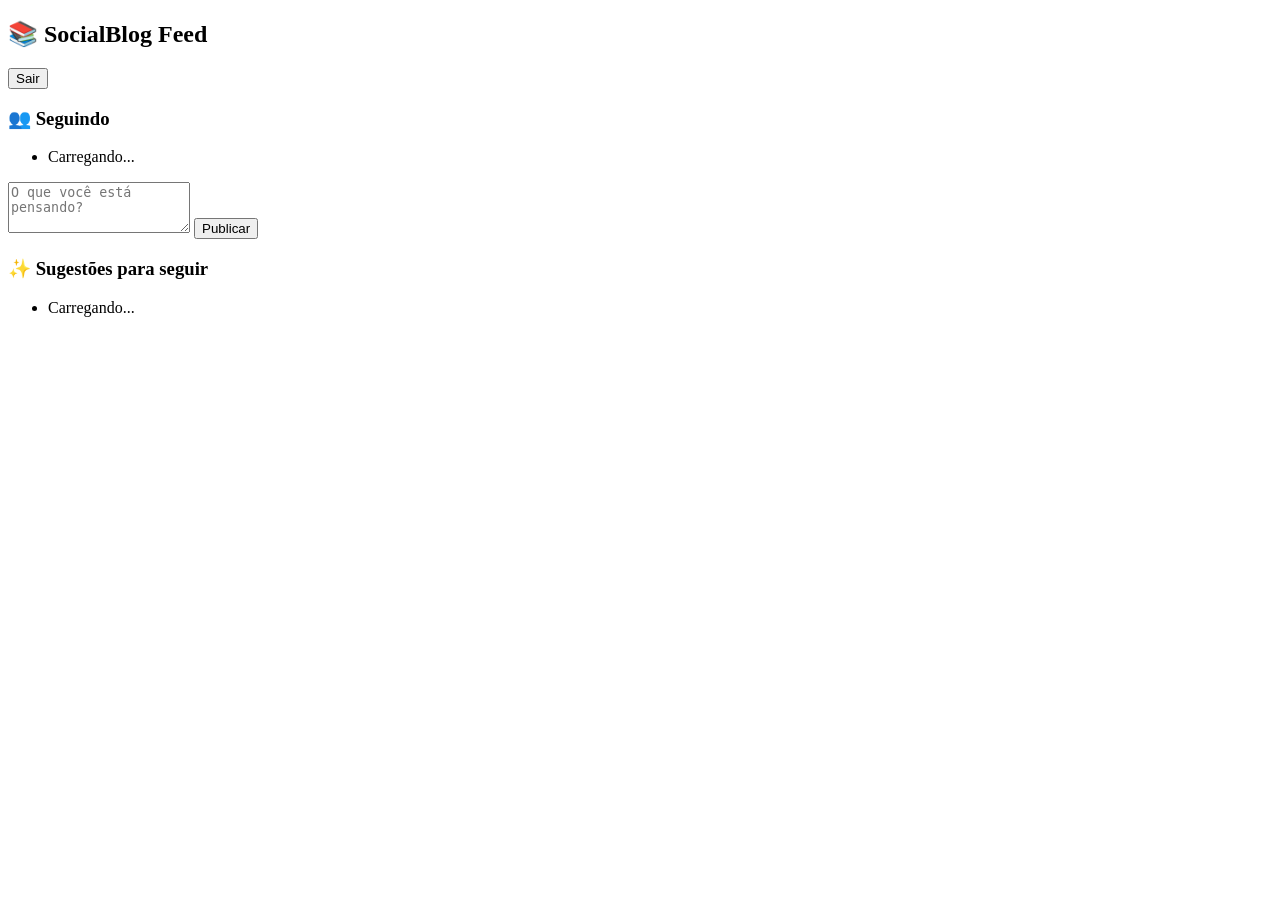
==== frontend/feed.html @ 3082c5b3 "feat: frontend com sidebars, seguir/deixar de seguir e deletar comentarios" ====
<!DOCTYPE html>
<html lang="pt">
<head>
    <meta charset="UTF-8">
    <meta name="viewport" content="width=device-width, initial-scale=1.0">
    <title>SocialBlog - Feed</title>
    <link rel="stylesheet" href="/static/css/style.css">
</head>
<body>

        <div class="navbar">
            <h2>📚 SocialBlog Feed</h2>
            <button class="logout-btn" onclick="logout()">Sair</button>
        </div>

        <div class="feed-layout">
        <div class="sidebar sidebar-left">
            <h3>👥 Seguindo</h3>
            <ul id="seguindo-list" class="user-list">
                <li>Carregando...</li>
            </ul>
        </div>

        <div class="main-feed">
            <div class="new-post">
                <textarea id="postContent" rows="3" placeholder="O que você está pensando?"></textarea>
                <button onclick="criarPost()">Publicar</button>
            </div>
            <div id="feed"></div>
        </div>

        <div class="sidebar sidebar-right">
            <h3>✨ Sugestões para seguir</h3>
            <ul id="sugestoes-list" class="user-list">
                <li>Carregando...</li>
            </ul>
        </div>
    </div>

    <script src="/static/js/api.js"></script>

    <script src="/static/js/api.js"></script>


    <script src="/static/js/api.js"></script>
    <script>
        let currentUserId = null;

        async function loadCurrentUser() {
            const token = localStorage.getItem('token');
            const resp = await fetch('/api/accounts/users/me/', {
                headers: { 'Authorization': `Token ${token}` }
            });
            const user = await resp.json();
            currentUserId = user.id;
        }

        async function loadFollowing() {
            if (!currentUserId) return;
            const token = localStorage.getItem('token');
            const resp = await fetch(`/api/accounts/users/${currentUserId}/following/`, {
                headers: { 'Authorization': `Token ${token}` }
            });
            const data = await resp.json();
            const lista = document.getElementById('seguindo-list');
            if (data.length === 0) {
                lista.innerHTML = '<li>Você não segue ninguém</li>';
                return;
            }
            lista.innerHTML = data.map(follow => `
                <li>
                    <span>${follow.following_username}</span>
                    <button class="unfollow" onclick="unfollowUser(${follow.following})">Deixar de seguir</button>
                </li>
            `).join('');
        }

        async function loadSuggestions() {
            const token = localStorage.getItem('token');
            const resp = await fetch('/api/accounts/users/', {
                headers: { 'Authorization': `Token ${token}` }
            });
            const data = await resp.json();
            const users = data.results;

            const followingResp = await fetch(`/api/accounts/users/${currentUserId}/following/`, {
                headers: { 'Authorization': `Token ${token}` }
            });
            const followingData = await followingResp.json();
            const followingIds = followingData.map(f => f.following);

            const suggestions = users.filter(u => u.id !== currentUserId && !followingIds.includes(u.id));

            const lista = document.getElementById('sugestoes-list');
            if (suggestions.length === 0) {
                lista.innerHTML = '<li>Nenhuma sugestão no momento</li>';
                return;
            }
            lista.innerHTML = suggestions.map(user => `
                <li>
                    <span>${user.username}</span>
                    <button onclick="followUser(${user.id})">Seguir</button>
                </li>
            `).join('');
        }

        async function followUser(id) {
            const token = localStorage.getItem('token');
            await fetch(`/api/accounts/users/${id}/follow/`, {
                method: 'POST',
                headers: { 'Authorization': `Token ${token}` }
            });
            loadFollowing();
            loadSuggestions();
            carregarFeed();
        }

        async function unfollowUser(id) {
            const token = localStorage.getItem('token');
            await fetch(`/api/accounts/users/${id}/unfollow/`, {
                method: 'POST',
                headers: { 'Authorization': `Token ${token}` }
            });
            loadFollowing();
            loadSuggestions();
            carregarFeed();
        }

        async function carregarFeed() {
            if (!isAuthenticated()) {
                window.location.href = '/login/';
                return;
            }

            const feed = await getFeed();
            const feedDiv = document.getElementById('feed');

            if (feed.results.length === 0) {
                feedDiv.innerHTML = '<p style="text-align:center">Nenhum post no feed. Siga alguém para ver posts!</p>';
                return;
            }

            feedDiv.innerHTML = feed.results.map(post => `
                <div class="post" data-post-id="${post.id}">
                    <div class="post-header">
                        <span>👤 ${post.author.username}</span>
                        <span>📅 ${new Date(post.created_at).toLocaleDateString()}</span>
                    </div>
                    <div class="post-content">${post.content}</div>
                    <div class="post-actions">
                        <button class="like-btn ${post.is_liked ? 'liked' : ''}" onclick="curtirPost(${post.id}, this)">
                            ❤️ ${post.likes_count}
                        </button>
                        <button class="comment-btn" onclick="mostrarComentarios(${post.id}, this)">
                            💬 ${post.comments_count}
                        </button>
                    </div>
                    <div id="comments-${post.id}" class="comments" style="display:none">
                        ${post.comments.map(c => `
                            <div class="comment" data-comment-id="${c.id}" data-user-id="${c.user.id}">
                                <strong>${c.user.username}:</strong> ${c.content}
                                ${(c.user.id === currentUserId || post.author.id === currentUserId) ?
                                    `<button class="delete-comment" onclick="deleteComment(${post.id}, ${c.id})">🗑️</button>` : ''}
                            </div>
                        `).join('')}
                        <input type="text" id="comment-input-${post.id}" placeholder="Escreva um comentário...">
                        <button onclick="comentarPost(${post.id})">Comentar</button>
                    </div>
                </div>
            `).join('');
        }

        async function criarPost() {
            const content = document.getElementById('postContent').value;
            if (!content.trim()) {
                alert('Digite algo para publicar!');
                return;
            }
            await createPost(content);
            document.getElementById('postContent').value = '';
            carregarFeed();
        }

        async function curtirPost(postId, btn) {
            const liked = btn.classList.contains('liked');
            if (liked) {
                await unlikePost(postId);
            } else {
                await likePost(postId);
            }
            carregarFeed();
        }

        async function comentarPost(postId) {
            const input = document.getElementById(`comment-input-${postId}`);
            const content = input.value;
            if (!content.trim()) return;
            await addComment(postId, content);
            input.value = '';
            carregarFeed();
        }

        async function deleteComment(postId, commentId) {
            const token = localStorage.getItem('token');
            await fetch(`/api/posts/comments/${commentId}/`, {
                method: 'DELETE',
                headers: { 'Authorization': `Token ${token}` }
            });
            carregarFeed();
        }

        function mostrarComentarios(postId, btn) {
            const commentsDiv = document.getElementById(`comments-${postId}`);
            if (commentsDiv.style.display === 'none') {
                commentsDiv.style.display = 'block';
            } else {
                commentsDiv.style.display = 'none';
            }
        }

        (async function init() {
            await loadCurrentUser();
            await loadFollowing();
            await loadSuggestions();
            await carregarFeed();
        })();
    </script>
</body>
</html>
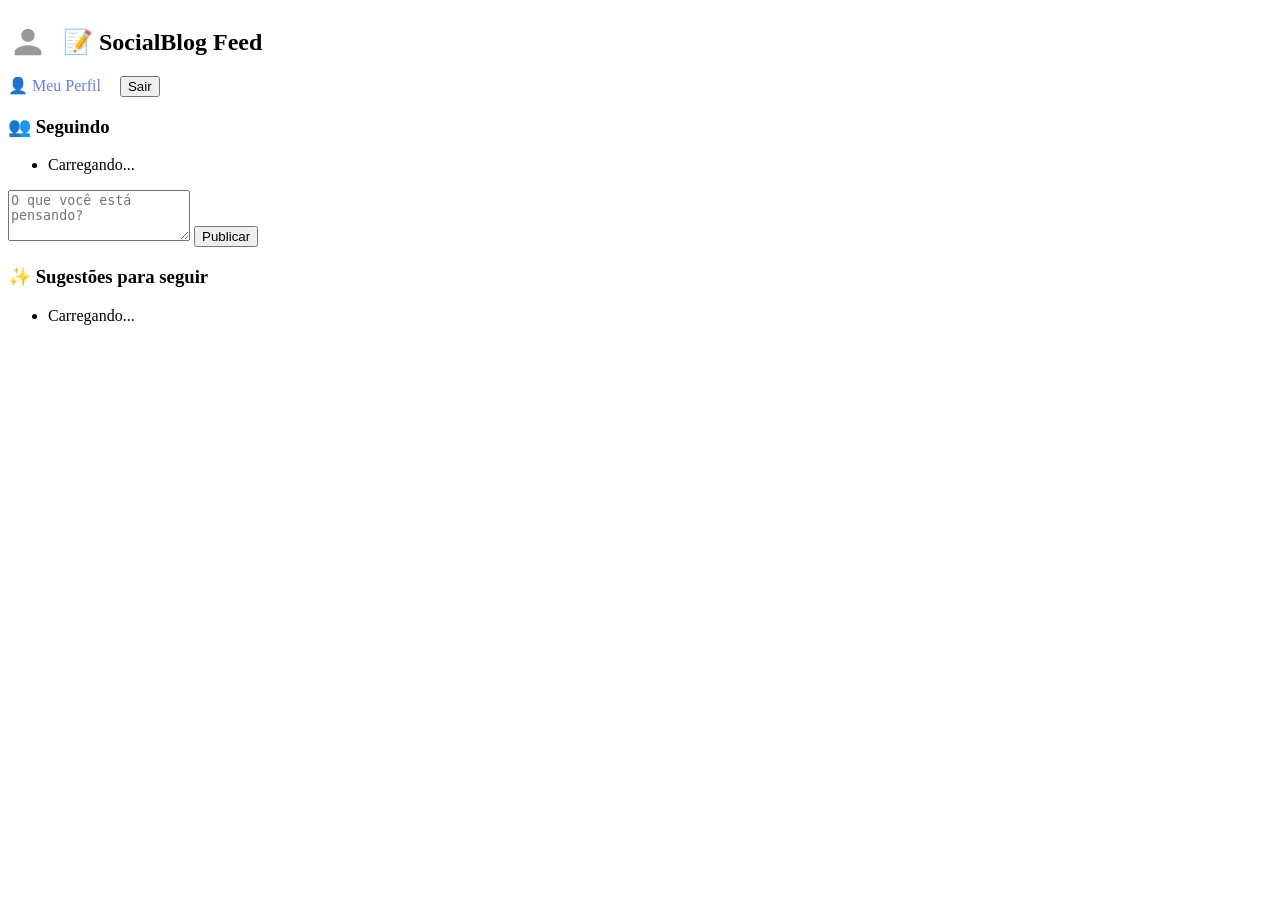
==== commit 776877e5: "fix: redireciona raiz para login, corrige logout, melhora avatar no navbar e feed com próprios posts" ====
--- a/frontend/feed.html
+++ b/frontend/feed.html
@@ -8,10 +8,20 @@
 </head>
 <body>
 
-        <div class="navbar">
-            <h2>📚 SocialBlog Feed</h2>
+
+    <div class="navbar">
+        <div style="display: flex; align-items: center; gap: 15px;">
+            <img id="navAvatar" class="nav-avatar" src="/static/default-avatar.png"
+                 onerror="this.onerror=null; this.src='data:image/svg+xml,%3Csvg xmlns=\'http://www.w3.org/2000/svg\' width=\'40\' height=\'40\' viewBox=\'0 0 24 24\' fill=\'%23999\'%3E%3Cpath d=\'M12 12c2.21 0 4-1.79 4-4s-1.79-4-4-4-4 1.79-4 4 1.79 4 4 4zm0 2c-2.67 0-8 1.34-8 4v2h16v-2c0-2.66-5.33-4-8-4z\'/%3E%3C/svg%3E'">
+
+            <h2>📝 SocialBlog Feed</h2>
+        </div>
+        <div>
+            <a href="/perfil/" style="margin-right: 15px; color: #667eea; text-decoration: none;">👤 Meu Perfil</a>
             <button class="logout-btn" onclick="logout()">Sair</button>
         </div>
+    </div>
+
 
         <div class="feed-layout">
         <div class="sidebar sidebar-left">
@@ -36,15 +46,20 @@
             </ul>
         </div>
     </div>
-
-    <script src="/static/js/api.js"></script>
-
-    <script src="/static/js/api.js"></script>
-
-
     <script src="/static/js/api.js"></script>
     <script>
         let currentUserId = null;
+
+        async function carregarNavAvatar() {
+            const token = localStorage.getItem('token');
+            const resp = await fetch('/api/accounts/users/me/', {
+                headers: { 'Authorization': `Token ${token}` }
+    });
+            const user = await resp.json();
+             if (user.profile?.avatar) {
+                document.getElementById('navAvatar').src = user.profile.avatar;
+    }
+}
 
         async function loadCurrentUser() {
             const token = localStorage.getItem('token');
@@ -219,6 +234,7 @@
         }
 
         (async function init() {
+            await carregarNavAvatar();
             await loadCurrentUser();
             await loadFollowing();
             await loadSuggestions();
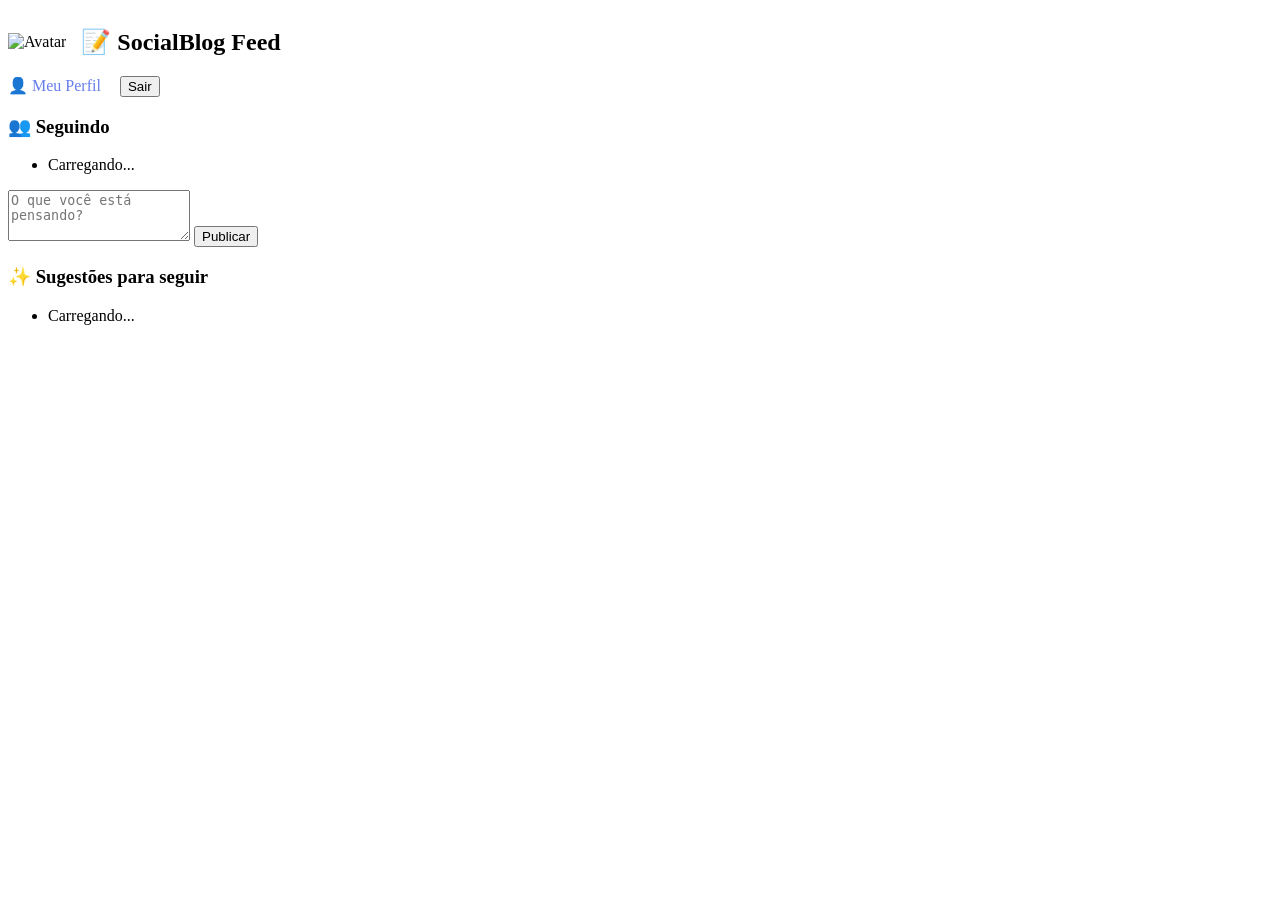
==== commit 4956c73d: "feat: ajustes finais - avatar default, redirecionamento logout, feed com próprios posts, layout perf" ====
--- a/frontend/feed.html
+++ b/frontend/feed.html
@@ -11,8 +11,7 @@
 
     <div class="navbar">
         <div style="display: flex; align-items: center; gap: 15px;">
-            <img id="navAvatar" class="nav-avatar" src="/static/default-avatar.png"
-                 onerror="this.onerror=null; this.src='data:image/svg+xml,%3Csvg xmlns=\'http://www.w3.org/2000/svg\' width=\'40\' height=\'40\' viewBox=\'0 0 24 24\' fill=\'%23999\'%3E%3Cpath d=\'M12 12c2.21 0 4-1.79 4-4s-1.79-4-4-4-4 1.79-4 4 1.79 4 4 4zm0 2c-2.67 0-8 1.34-8 4v2h16v-2c0-2.66-5.33-4-8-4z\'/%3E%3C/svg%3E'">
+            <img id="navAvatar" class="nav-avatar" src="/media/avatars/default-avatar.jpg" alt="Avatar">
 
             <h2>📝 SocialBlog Feed</h2>
         </div>
@@ -56,9 +55,13 @@
                 headers: { 'Authorization': `Token ${token}` }
     });
             const user = await resp.json();
-             if (user.profile?.avatar) {
-                document.getElementById('navAvatar').src = user.profile.avatar;
+            let avatarUrl = user.profile?.avatar;
+
+    // Se o avatar for o antigo default.png ou estiver vazio/nulo, usa o novo padrão
+            if (!avatarUrl || avatarUrl === 'avatars/default.png' || avatarUrl === '/media/avatars/default.png' || avatarUrl.includes('default.png')) {
+                avatarUrl = '/media/avatars/default-avatar.jpg';
     }
+    document.getElementById('navAvatar').src = avatarUrl;
 }
 
         async function loadCurrentUser() {
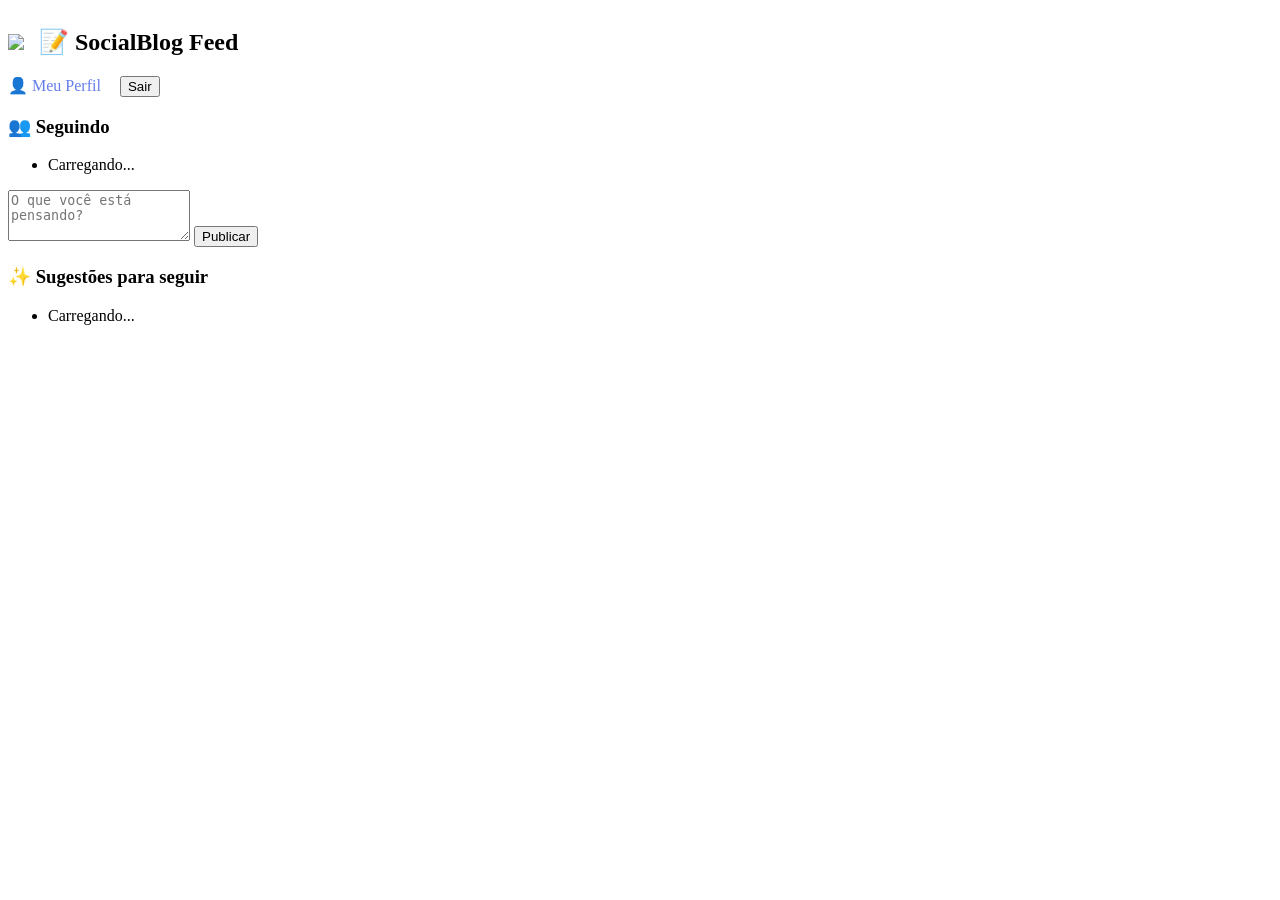
==== commit 71214a90: "fix: usa avatar estático como fallback, remove dependência de media/default-avatar.jpg" ====
--- a/frontend/feed.html
+++ b/frontend/feed.html
@@ -11,7 +11,8 @@
 
     <div class="navbar">
         <div style="display: flex; align-items: center; gap: 15px;">
-            <img id="navAvatar" class="nav-avatar" src="/media/avatars/default-avatar.jpg" alt="Avatar">
+            <img id="navAvatar" class="nav-avatar" src="/static/default-avatar.jpg"
+                 onerror="this.onerror=null; this.src='/static/default-avatar.jpg'">
 
             <h2>📝 SocialBlog Feed</h2>
         </div>
